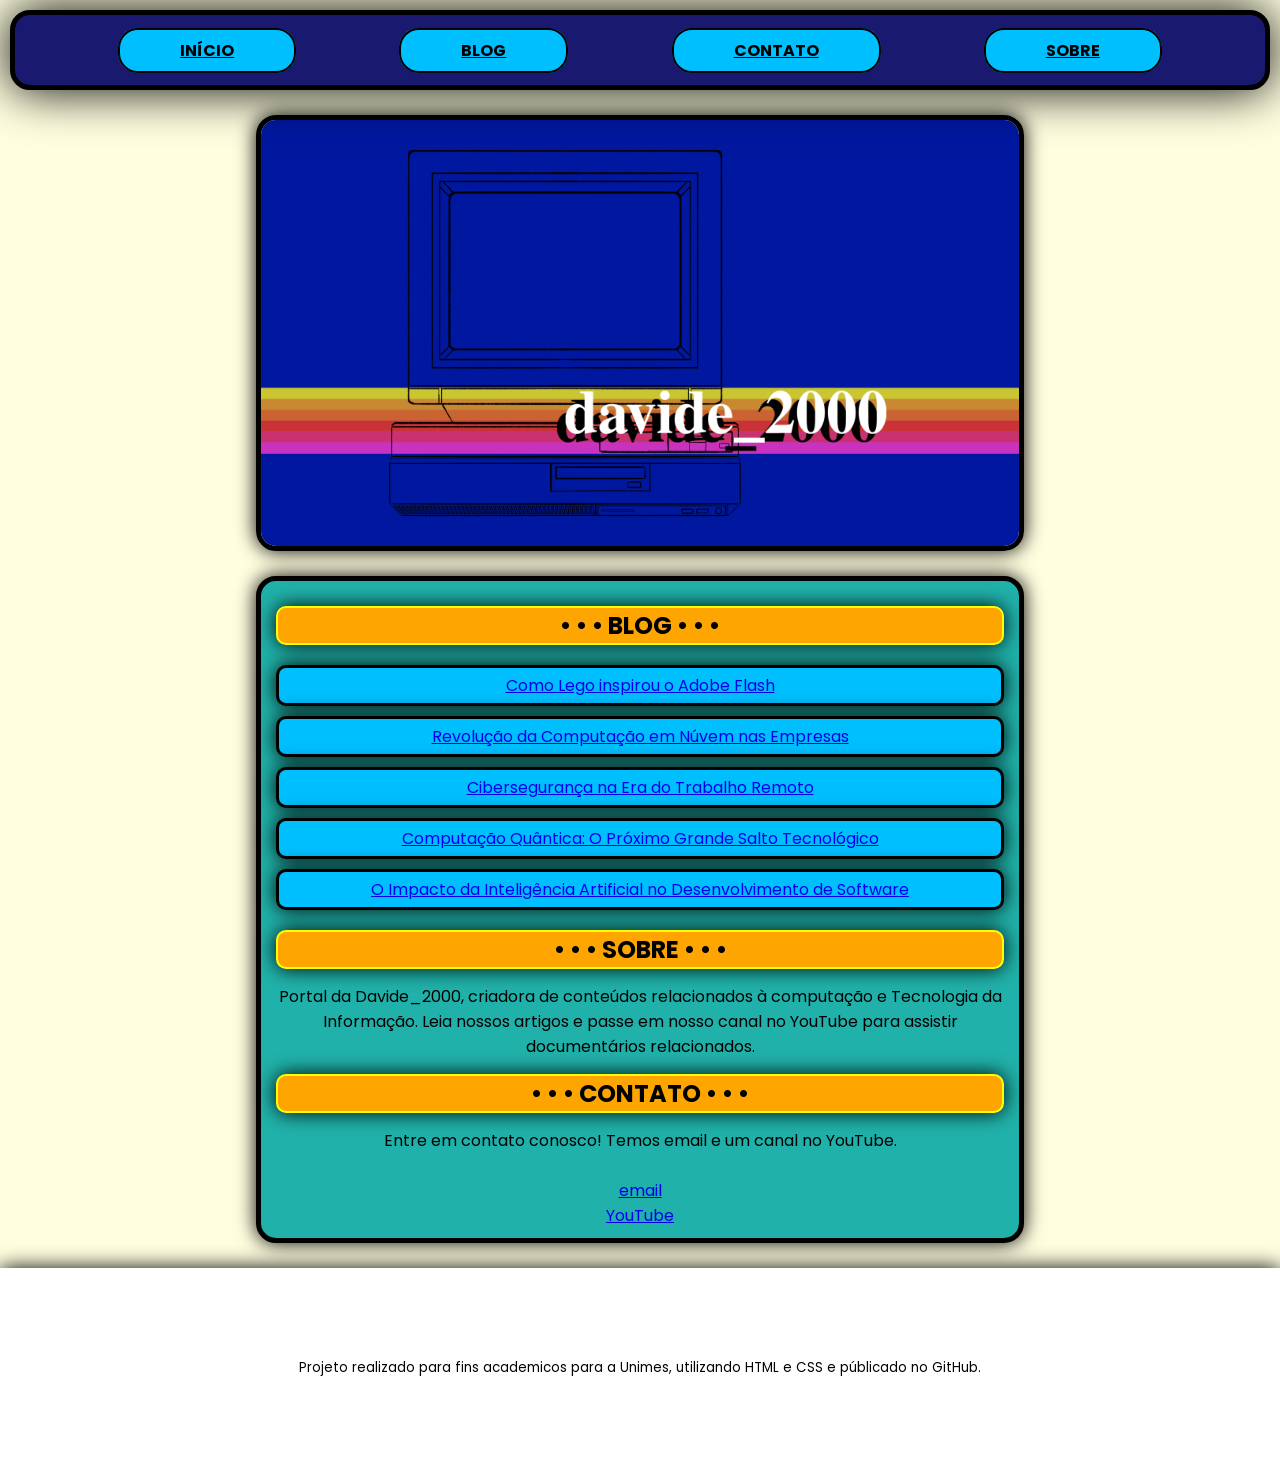
==== index.html @ ee06b62a "Add files via upload" ====
<!DOCTYPE html>
<html lang="pt-BR">
    <head>
        <meta charset="UTF-8">
        <meta name="viewport" content="width=device-width,initial-scale=1.0">
        <title>TI</title>
        <link rel="stylesheet" href="style.css">
    </head>
    <body>
        <header class="menu">
            <div class="menu-conteiner">
                <div><a class="menu-item logo" href="#inicio">INÍCIO</a></div>
                <div><a class="menu-item" href="#artigos">BLOG</a></div>
                <div><a class="menu-item" href="#contato">CONTATO</a></div>
                <div><a class="menu-item" href="#sobre">SOBRE</a></div>
            </div>
        </header>

        <section id="inicio" class="image-logo">
            <img class="image" src="images/davide_2000-opening-v4.png">
        </section>

        <div class="body-text">
            <section>
                <h1 id="artigos" class="h-body-text">• • • BLOG • • •</h1>
                <div class="artigos">
                    <div class="artigos-tópico"><a href="artigo1.html">Como Lego inspirou o Adobe Flash</a></div>
                    <div class="artigos-tópico"><a href="artigo2.html">Revolução da Computação em Núvem nas Empresas</a></div>
                    <div class="artigos-tópico"><a href="artigo3.html">Cibersegurança na Era do Trabalho Remoto</a></div>
                    <div class="artigos-tópico"><a href="artigo4.html">Computação Quântica: O Próximo Grande Salto Tecnológico</a></div>
                    <div class="artigos-tópico"><a href="artigo5.html">O Impacto da Inteligência Artificial no Desenvolvimento de Software</a></div>
                </div>
            </section>

            <section>
                <h1 id="sobre" class="h-body-text">• • • SOBRE • • •</h1>
                <p>Portal da Davide_2000, criadora de conteúdos relacionados à computação e Tecnologia da Informação. Leia nossos artigos e passe em nosso canal no YouTube para assistir documentários relacionados.</p>
            </section>
            <section class="contato">
                <h1 id="contato" class="h-body-text">• • • CONTATO • • •</h1>
                <p>Entre em contato conosco! Temos email e um canal no YouTube.</p> <br>
                <a href="mailto:davi.teixeira.canuto@proton.me">email</a>
                <a href="https://www.youtube.com/@davide-mm">YouTube</a>
            </section>
        </div>

        <footer>
            <small>Projeto realizado para fins academicos para a Unimes, utilizando HTML e CSS e públicado no GitHub.</small>
        </footer>
    </body>
</html>

<!-- INICIO(DAVIDE_2000) BLOG CONTATO SOBRE -->
---- style.css ----
@import url('https://fonts.googleapis.com/css2?family=Poppins:ital,wght@0,100;0,200;0,300;0,400;0,500;0,600;0,700;0,800;0,900;1,100;1,200;1,300;1,400;1,500;1,600;1,700;1,800;1,900&family=Roboto:ital,wght@0,100..900;1,100..900&display=swap');

* {
    margin: 0;
    padding: 0;
    box-sizing: border-box;
}

html {
    scroll-behavior: smooth;
}

body {
    background-color: lightyellow;
    font-family: "Poppins", sans-serif;

}

.menu {
    .menu-conteiner {
        position: relative;
        display: flex;
        flex-direction: row;
        background-color: midnightblue;
        height: 80px;
        justify-content: space-evenly;
        justify-items: center;
        align-items: center;
        border: 5px solid black;
        border-radius: 20px;
        box-shadow: 0px 0px 50px black;
        margin: 10px;
        .menu-item {
            border: 2px solid black;
            border-radius: 20px;
            padding: 9px 60px 9px 60px;
            background-color: deepskyblue;
            color: black;
            font-weight: bold;
            transition: background-color 0.2s ease, box-shadow 0.2s ease;
            &:hover {
                background-color: palegreen;
                box-shadow: 0px 0px 50px black;
            }
        }
    }
}

.image-logo {
    display: flex;
    flex-direction: column;
    justify-content: center;
    align-content: center;
    justify-items: center;
    margin: 25px 20vw 0 20vw;
    .image {
        border-radius: 20px;
        border: 5px solid black;
        box-shadow: 0px 0px 20px black;
    }
}


.menu-link {
    border: 2px solid white;
    border-radius: 10px;
    padding: 5px;
    background-color: skyblue;
    box-shadow: 0px 0px 20px black;
}
.menu-link:hover { background-color: blue; }

.h-body-text {
    margin: 15px 5px 15px 5px;
    text-align: center;
    border: 2px solid yellow;
    border-radius: 10px;
    box-shadow: 0px 0px 20px black;
    background-color: orange;
}
.body-text{
    position: relative;
    margin: 25px 20vw 0 20vw;
    display: flex;
    flex-direction: column;
    justify-content: center;
    padding: 10px;
    border: 5px solid black;
    border-radius: 20px;
    background-color: lightseagreen;
    box-shadow: 0px 0px 20px black;
    .artigos {
        display: flex;
        flex-direction: column;
        justify-items: center;
        .artigos-tópico {
            text-align: center;
            border: 3px solid black;
            border-radius: 10px;
            margin: 5px;
            padding: 5px 0 5px 0;
            background-color: deepskyblue;
            box-shadow: 0px 0px 20px black;
            transition: background-color 0.2s ease, box-shadow 0.2s ease;
            &:hover {
                background-color: palegreen;
                box-shadow: 0px 0px 1000px black;
            }

        }
    }
}

.body-text p { text-align: center; }

footer {
    box-shadow: 0px 0px 20px black;
    height: 200px;
    display: flex;
    flex-direction: row;
    justify-content: center;
    align-items: center;
    text-align: center;
    position: relative;
    background-color: white;
    margin-top: 25px;
}
.conteúdo {
    position: relative;
    top: 100px;
    margin: 10px;
}

.article {
    border: 3px solid black;
    border-radius: 20px;
    background-color:  lightblue;
    margin: 25px 20vw 0 20vw;
    padding: 20px;
    box-shadow: 0px 0px 50px black;
    iframe {
        border-radius: 20px;
        box-shadow: 0px 0px 20px black;
    }
}

.contato a {
    display: flex;
    flex-direction: column;
    align-items: center;
}
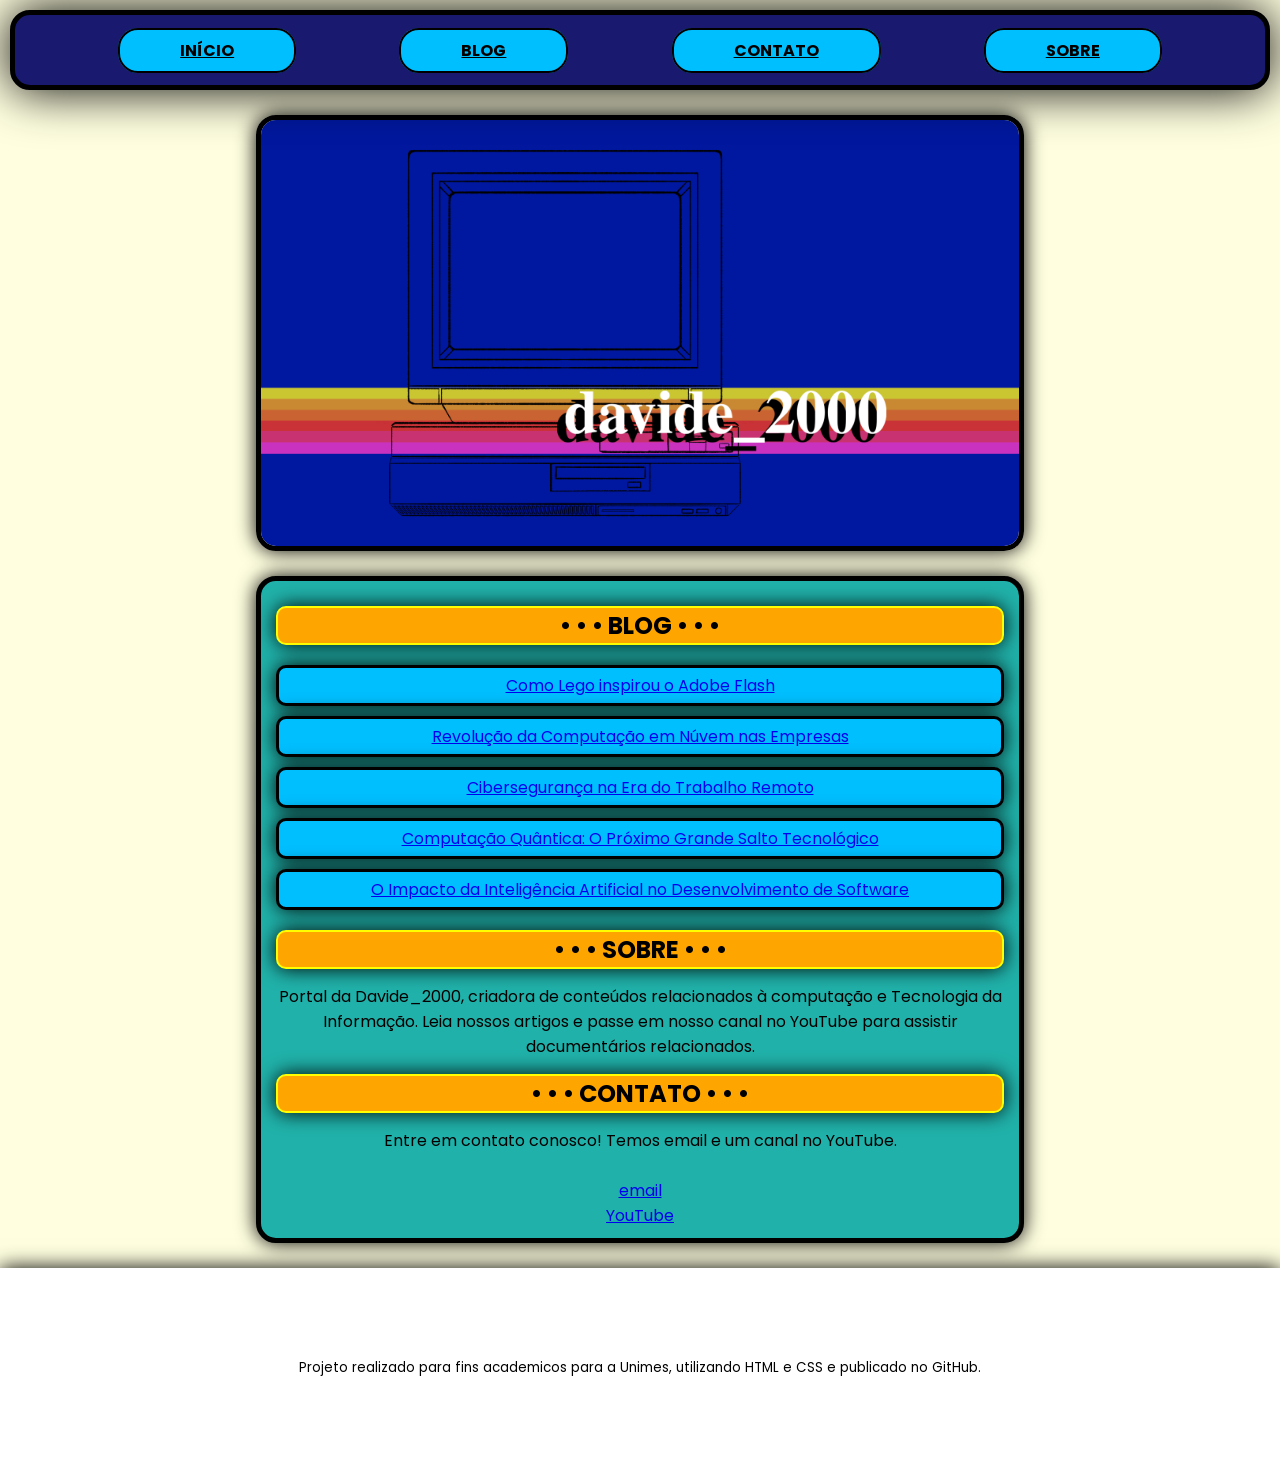
==== commit ffa91870: "Update index.html" ====
--- a/index.html
+++ b/index.html
@@ -45,7 +45,7 @@
         </div>
 
         <footer>
-            <small>Projeto realizado para fins academicos para a Unimes, utilizando HTML e CSS e públicado no GitHub.</small>
+            <small>Projeto realizado para fins academicos para a Unimes, utilizando HTML e CSS e publicado no GitHub.</small>
         </footer>
     </body>
 </html>
